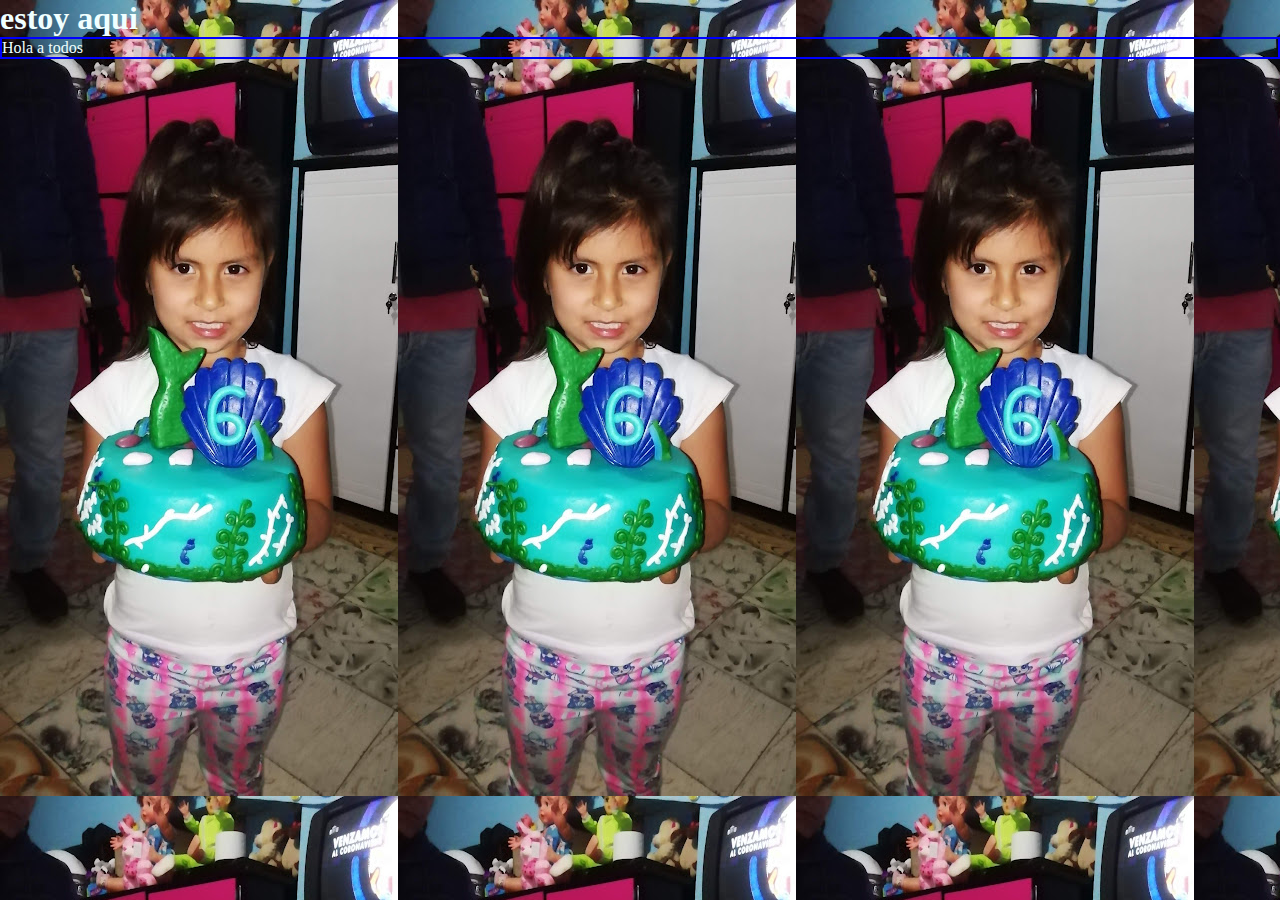
==== index2.html @ f0ca534b "adiccione" ====
<!DOCTYPE html>
<html lang="en">
    <head>
        <title></title>
        <meta charset="UTF-8">
        <meta name="viewport" content="width=device-width, initial-scale=1">
        <link href="css/index2.css" rel="stylesheet">
    </head>
    <body>
    <h1>estoy aqui</h1>
    <p style="border:2px solid rgb(0, 0, 255)">Hola  a todos </p>
    </body>
</html>
---- css/index2.css ----
* {
    padding: 0px;
    margin: 0px;
    box-sizing: border-box;
}
body{
    background-image: url(../img/6\ AÑOS.jpg);
    color: azure;
}
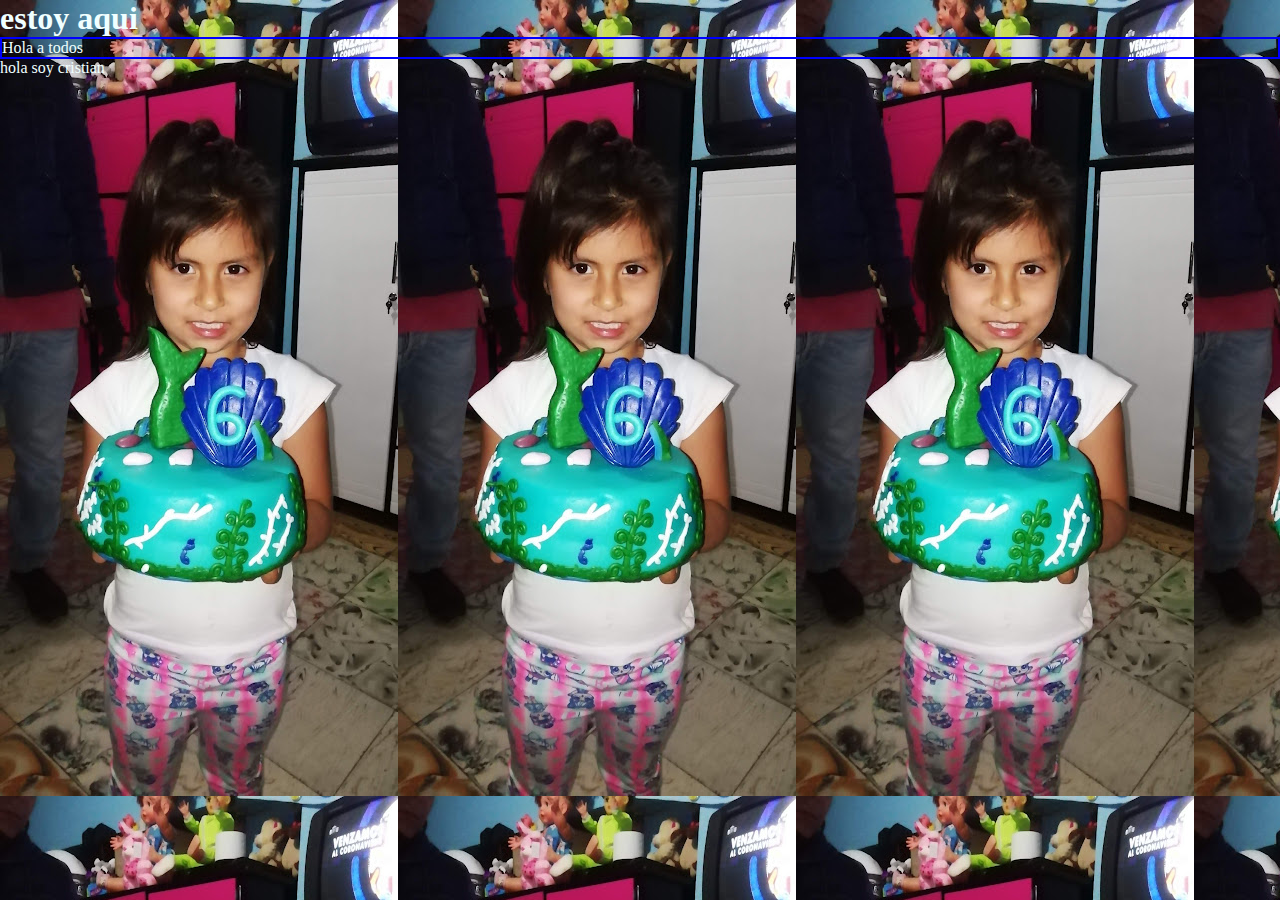
==== commit 7b1f55e7: "cristian" ====
--- a/index2.html
+++ b/index2.html
@@ -9,5 +9,7 @@
     <body>
     <h1>estoy aqui</h1>
     <p style="border:2px solid rgb(0, 0, 255)">Hola  a todos </p>
+
+    hola soy cristian
     </body>
 </html>